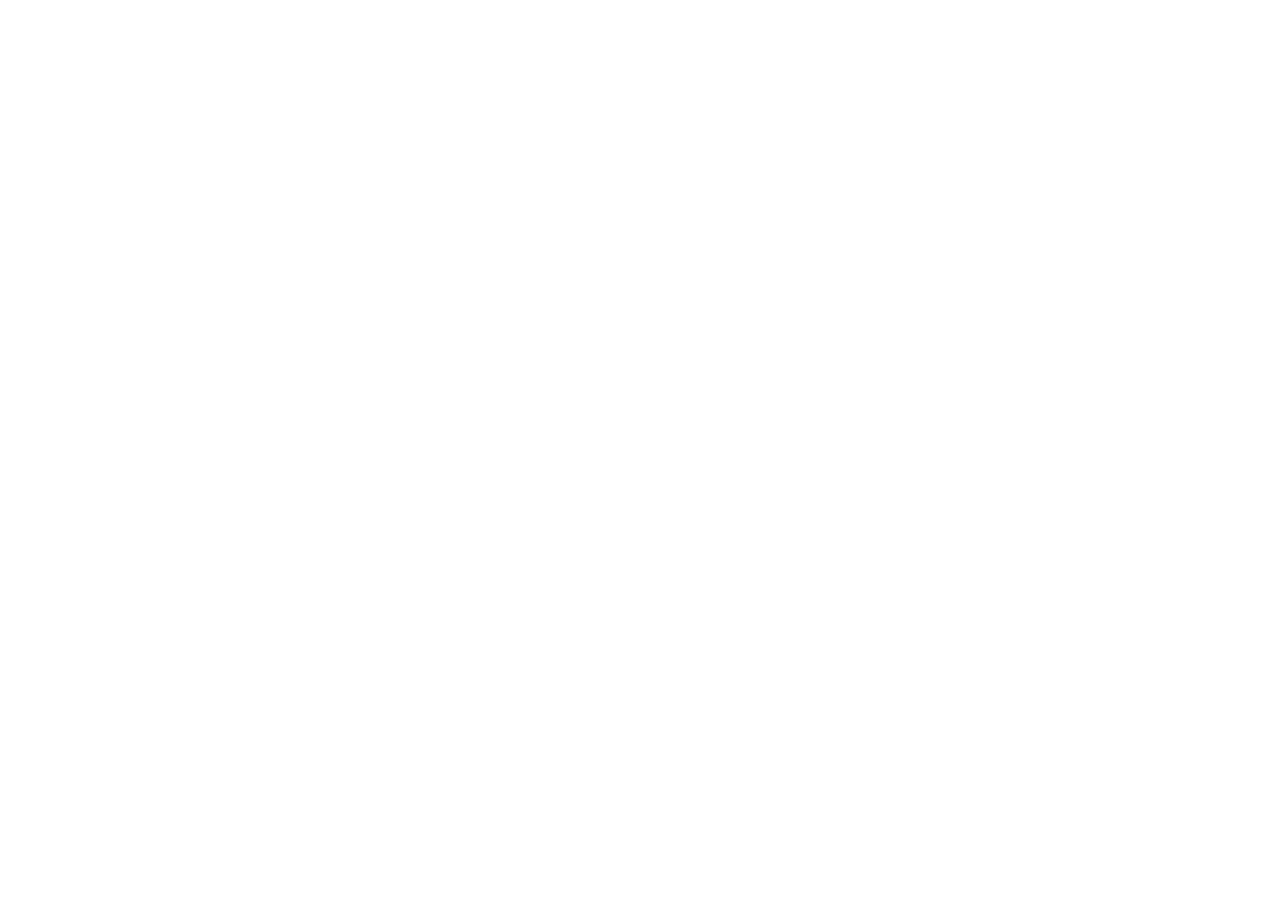
==== frontend/index.html @ d97ff59f "frontend klasörü açıldı ve html dosyasının temeli oluşturuldu." ====
<!DOCTYPE html>
<html lang="en" class="no-js">
  <head>
    <meta charset="utf-8" />
    <meta name="viewport" content="width=device-width, initial-scale=1" />

    <title>Page Title</title>

    <!-- Theme Color for Chrome, Firefox OS and Opera -->
    <meta name="theme-color" content="#4285f4" />

    <!-- Short description of the document (limit to 150 characters) -->
    <!-- This content *may* be used as a part of search engine results. -->
    <meta name="description" content="A description of the page" />

    <!-- Tells Google not to show the sitelinks search box -->
    <meta name="google" content="nositelinkssearchbox" />

    <!-- Verify website ownership -->
    <meta name="google-site-verification" content="verification_token" />
    <!-- Google Search Console -->
    <meta name="yandex-verification" content="verification_token" />
    <!-- Yandex Webmasters -->
    <meta name="msvalidate.01" content="verification_token" />
    <!-- Bing Webmaster Center -->
    <meta name="alexaVerifyID" content="verification_token" />
    <!-- Alexa Console -->
    <meta name="p:domain_verify" content="code_from_pinterest" />
    <!-- Pinterest Console-->
    <meta name="norton-safeweb-site-verification" content="norton_code" />
    <!-- Norton Safe Web -->

    <!-- Short description of your document's subject -->
    <meta name="subject" content="your document's subject" />

    <!-- Gives a general age rating based on the document's content -->
    <meta name="rating" content="General" />

    <!-- Allows control over how referrer information is passed -->
    <meta name="referrer" content="no-referrer" />

    <meta name="geo.region" content="country[-state]" />
    <!-- Country code (ISO 3166-1): mandatory, state code (ISO 3166-2): optional; eg. content="US" / content="US-NY" -->
    <meta name="geo.placename" content="city/town" />
    <!-- eg. content="New York City" -->

    <!-- Prefetching, preloading, prebrowsing -->
    <!-- More info: https://css-tricks.com/prefetching-preloading-prebrowsing/ -->
    <link rel="dns-prefetch" href="//example.com/" />
    <link rel="preconnect" href="https://www.example.com/" />
    <link rel="prefetch" href="https://www.example.com/" />
    <link rel="prerender" href="https://example.com/" />
    <link rel="preload" href="image.png" as="image" />

   
  </head>
  <body>

  </body>
</html>
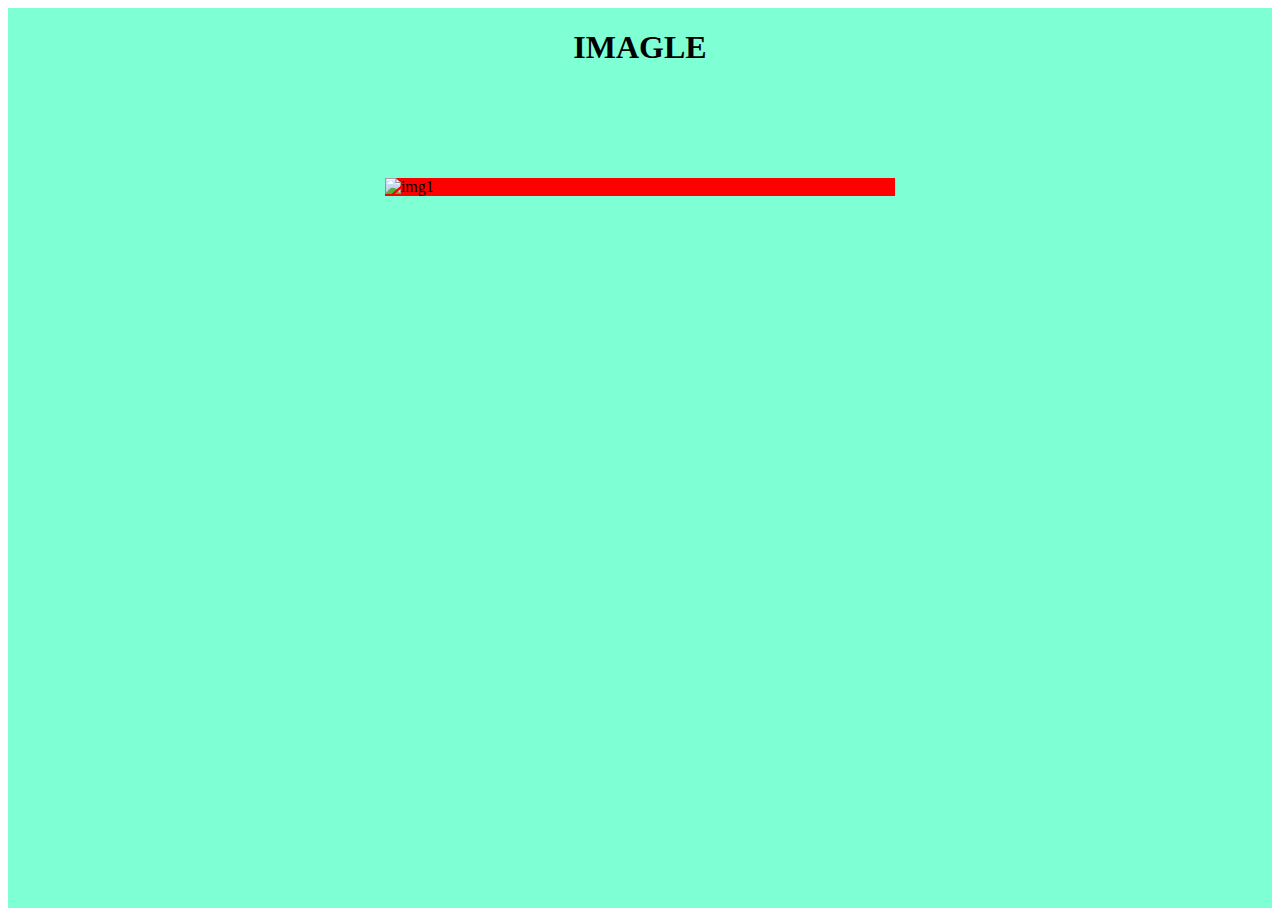
==== commit fd3a67a9: "yeni branch" ====
--- a/frontend/index.html
+++ b/frontend/index.html
@@ -1,13 +1,32 @@
 <!DOCTYPE html>
 <html lang="en" class="no-js">
   <head>
+    <style>
+      #grid-container {
+        display: grid;
+        grid-template-columns: auto auto auto;
+        grid-template-rows: 18.888vh 71.94vh 9.16vh;
+        background-color: aquamarine;
+      }
+      #title {
+        text-align: center;
+      }
+      #images-container {
+        display:grid;
+        grid-template-columns: auto auto ;
+        grid-template-rows: auto auto ;
+      }
+      .game-image {
+        background-color: red;
+      }
+    </style>
     <meta charset="utf-8" />
     <meta name="viewport" content="width=device-width, initial-scale=1" />
 
     <title>Page Title</title>
 
     <!-- Theme Color for Chrome, Firefox OS and Opera -->
-    <meta name="theme-color" content="#4285f4" />
+    <meta name="theme-color" content="#a283e4" />
 
     <!-- Short description of the document (limit to 150 characters) -->
     <!-- This content *may* be used as a part of search engine results. -->
@@ -25,10 +44,6 @@
     <!-- Bing Webmaster Center -->
     <meta name="alexaVerifyID" content="verification_token" />
     <!-- Alexa Console -->
-    <meta name="p:domain_verify" content="code_from_pinterest" />
-    <!-- Pinterest Console-->
-    <meta name="norton-safeweb-site-verification" content="norton_code" />
-    <!-- Norton Safe Web -->
 
     <!-- Short description of your document's subject -->
     <meta name="subject" content="your document's subject" />
@@ -39,11 +54,6 @@
     <!-- Allows control over how referrer information is passed -->
     <meta name="referrer" content="no-referrer" />
 
-    <meta name="geo.region" content="country[-state]" />
-    <!-- Country code (ISO 3166-1): mandatory, state code (ISO 3166-2): optional; eg. content="US" / content="US-NY" -->
-    <meta name="geo.placename" content="city/town" />
-    <!-- eg. content="New York City" -->
-
     <!-- Prefetching, preloading, prebrowsing -->
     <!-- More info: https://css-tricks.com/prefetching-preloading-prebrowsing/ -->
     <link rel="dns-prefetch" href="//example.com/" />
@@ -51,10 +61,34 @@
     <link rel="prefetch" href="https://www.example.com/" />
     <link rel="prerender" href="https://example.com/" />
     <link rel="preload" href="image.png" as="image" />
-
-   
   </head>
   <body>
+    <div id="grid-container">
+      <div id="grid1"></div>
+      <div id="grid2">
+        <h1 id="title">IMAGLE</h1>
+      </div>
+      <div id="grid3"></div>
+      <div id="grid4"></div>
 
+
+
+      <div id="grid5">
+        <div id="images-container">
+          <div class="game-image"> <img src="/Users/erenmenges/Desktop/KODLAMA/VScode/StableDiffusionGame/frontend/unnamed (1).png" alt="img1"></div>
+          <div class="game-image"></div>
+          <div class="game-image"></div>
+          <div class="game-image"></div>
+        </div>
+      </div>
+
+
+
+      <div id="grid6"></div>
+      <div id="grid7"></div>
+      <div id="grid8">
+      </div>
+      <div id="grid9"></div>
+    </div>
   </body>
 </html>
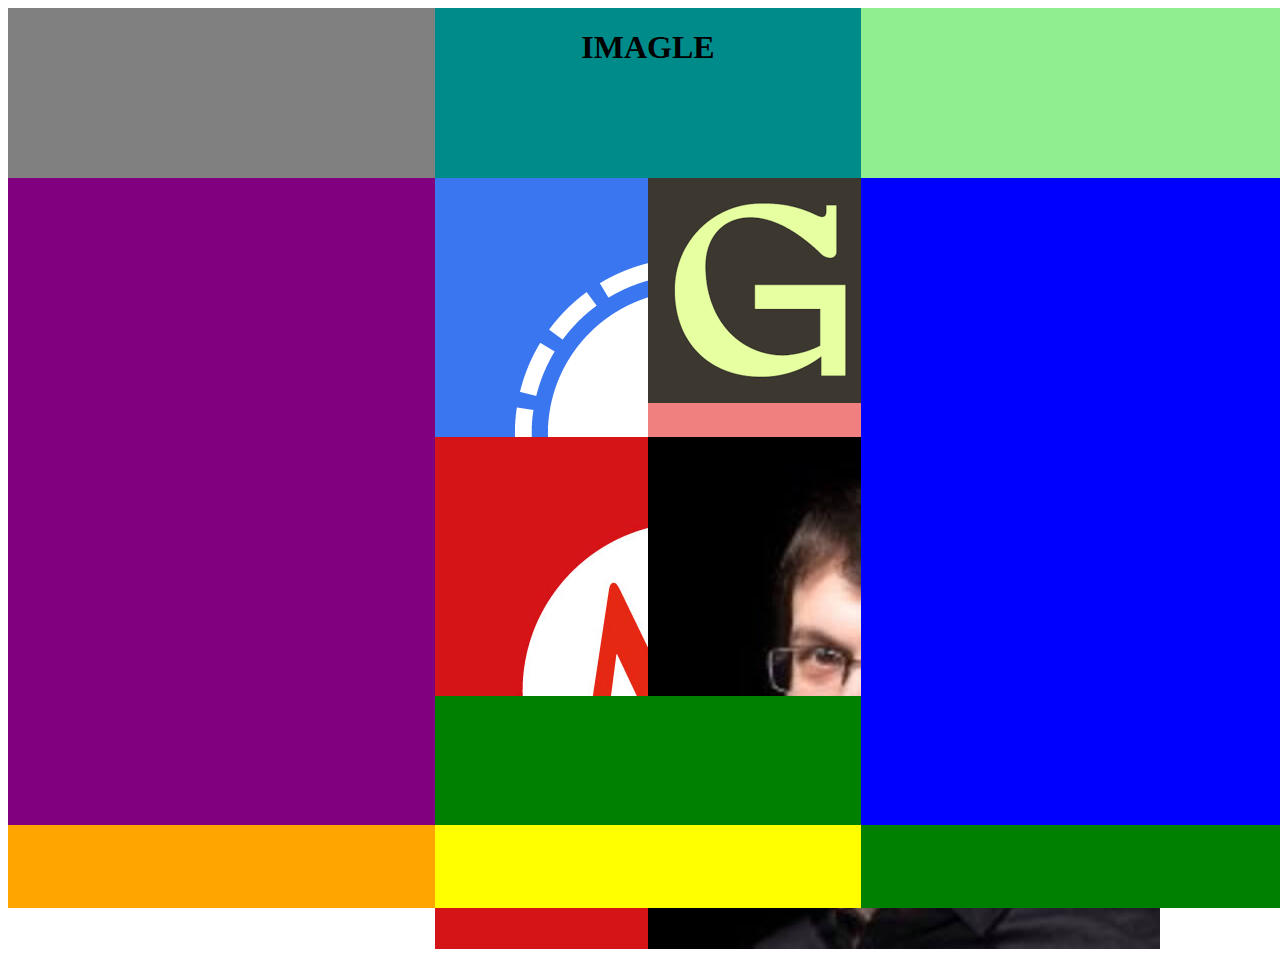
==== commit b258f6d3: "Update js" ====
--- a/frontend/index.html
+++ b/frontend/index.html
@@ -1,25 +1,7 @@
 <!DOCTYPE html>
 <html lang="en" class="no-js">
   <head>
-    <style>
-      #grid-container {
-        display: grid;
-        grid-template-columns: auto auto auto;
-        grid-template-rows: 18.888vh 71.94vh 9.16vh;
-        background-color: aquamarine;
-      }
-      #title {
-        text-align: center;
-      }
-      #images-container {
-        display:grid;
-        grid-template-columns: auto auto ;
-        grid-template-rows: auto auto ;
-      }
-      .game-image {
-        background-color: red;
-      }
-    </style>
+    <link rel="stylesheet" href="./style.css" />
     <meta charset="utf-8" />
     <meta name="viewport" content="width=device-width, initial-scale=1" />
 
@@ -70,24 +52,16 @@
       </div>
       <div id="grid3"></div>
       <div id="grid4"></div>
-
-
-
       <div id="grid5">
-        <div id="images-container">
-          <div class="game-image"> <img src="/Users/erenmenges/Desktop/KODLAMA/VScode/StableDiffusionGame/frontend/unnamed (1).png" alt="img1"></div>
-          <div class="game-image"></div>
-          <div class="game-image"></div>
-          <div class="game-image"></div>
-        </div>
+        <div id="game-image-container1"><img id="game-image1" src="./sample1.png" ></div>
+        <div id="game-image-container2"><img id="game-image2" src="./sample2.png"></div>
+        <div id="game-image-container3"><img id="game-image3" src="./sample3.jpg"></div>
+        <div id="game-image-container4"><img id="game-image4" src="./sample4.jpg"></div>
+        <div id="inputbox"></div>
       </div>
-
-
-
       <div id="grid6"></div>
       <div id="grid7"></div>
-      <div id="grid8">
-      </div>
+      <div id="grid8"></div>
       <div id="grid9"></div>
     </div>
   </body>
--- a/frontend/style.css
+++ b/frontend/style.css
@@ -0,0 +1,64 @@
+#grid-container {
+  display: grid;
+  grid-template-columns: 33.33vw 33.33vw 33.33vw;
+  grid-template-rows: 18.888vh 71.94vh 9.16vh;
+}
+#title {
+  text-align: center;
+}
+#grid1 {
+  background-color: gray;
+}
+#grid2 {
+  background-color: darkcyan;
+}
+#grid3 {
+  background-color: lightgreen;
+}
+#grid4 {
+  background-color: purple;
+}
+#grid5 {
+  display: grid;
+  grid-template-columns: repeat(2, 16.65vw) repeat(3, 1fr);
+  grid-template-rows: repeat(2, 28.77vh) 14.4vh repeat(2, 1fr);
+  grid-column-gap: 0px;
+  grid-row-gap: 0px;
+}
+#grid6 {
+  background-color: blue;
+}
+#grid7 {
+  background-color: orange;
+}
+#grid8 {
+  background-color: yellow;
+}
+#grid9 {
+  background-color: green;
+}
+
+#game-image-container1 {
+  background-color: red;
+  grid-area: 1 / 1 / 2 / 2;
+}
+#game-image-container2 {
+  background-color: lightcoral;
+  grid-area: 1 / 2 / 2 / 3;
+}
+#game-image-container3 {
+  background-color: darkred;
+  grid-area: 2 / 1 / 3 / 2;
+}
+#game-image-container4 {
+  background-color: lightsalmon;
+  grid-area: 2 / 2 / 3 / 3;
+}
+
+#game-image1 {
+}
+
+#inputbox {
+  background-color: green;
+  grid-area: 3 / 1 / 4 / 3;
+}
